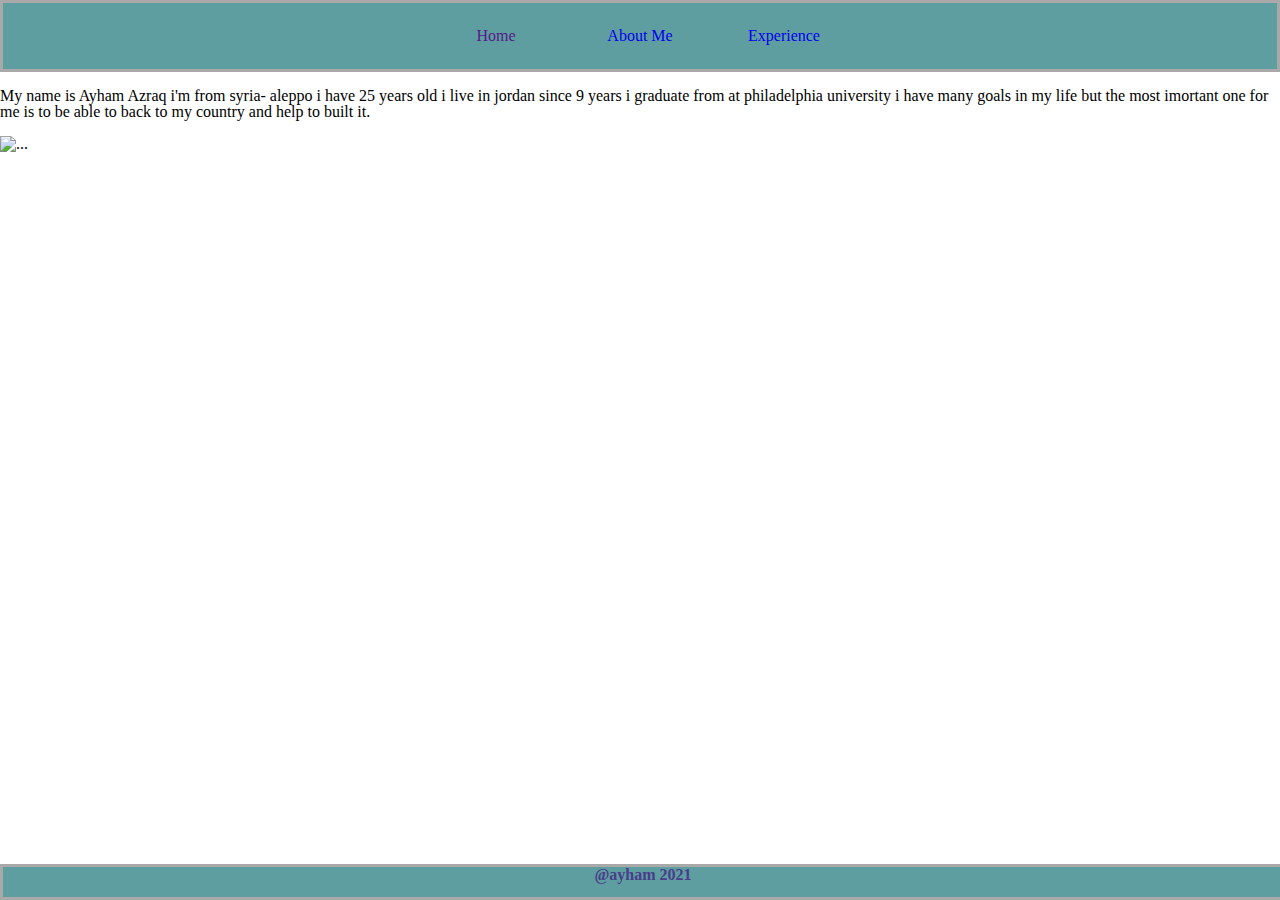
==== index.html @ 9610bd26 "add new file" ====
<!DOCTYPE html>
<html lang="en">
<head>
    <meta charset="UTF-8">
    <meta http-equiv="X-UA-Compatible" content="IE=edge">
    <meta name="viewport" content="width=device-width, initial-scale=1.0">
    <title>About Me</title>
    <link rel="icon" href="Imags/logo.jpg">
    <link rel="stylesheet" href="css/rest.css">
    <link rel="stylesheet" href="css/style.css">
</head>
<body>
    <header>
        <nav class="n1">
            <ul>
                <li><a href="">Home</a></li>
                <li><a href="About Me.html">About Me</a></li>
                <li><a href="Experience.html">Experience</a></li>
            </ul>
        </nav>


    </header> 
    
    
    
    <main>
         <p id="p1">
            My name is <b>Ayham Azraq</b> 
            i'm from syria- aleppo i have 25 years old i live in jordan since 9 years i graduate from at philadelphia university
            i have many goals in my life but the most imortant one for me is to be able to back to my country and help to built it.
        </p> 

        <img src="Imags/main-background.jpg" height="600px" class="d-block w-100" alt="...">
    

    </main>

    <footer>
    @ayham 2021
    </footer>
     <script src="js/app.js"></script> 
    
</body>
</html>
---- css/rest.css ----
/* http://meyerweb.com/eric/tools/css/reset/ 
   v2.0 | 20110126
   License: none (public domain)
*/

html, body, div, span, applet, object, iframe,
h1, h2, h3, h4, h5, h6, p, blockquote, pre,
a, abbr, acronym, address, big, cite, code,
del, dfn, em, img, ins, kbd, q, s, samp,
small, strike, strong, sub, sup, tt, var,
b, u, i, center,
dl, dt, dd, ol, ul, li,
fieldset, form, label, legend,
table, caption, tbody, tfoot, thead, tr, th, td,
article, aside, canvas, details, embed, 
figure, figcaption, footer, header, hgroup, 
menu, nav, output, ruby, section, summary,
time, mark, audio, video {
	margin: 0;
	padding: 0;
	border: 0;
	font-size: 100%;
	font: inherit;
	vertical-align: baseline;
}
/* HTML5 display-role reset for older browsers */
article, aside, details, figcaption, figure, 
footer, header, hgroup, menu, nav, section {
	display: block;
}
body {
	line-height: 1;
}
ol, ul {
	list-style: none;
}
blockquote, q {
	quotes: none;
}
blockquote:before, blockquote:after,
q:before, q:after {
	content: '';
	content: none;
}
table {
	border-collapse: collapse;
	border-spacing: 0;
}
---- css/style.css ----
nav ul li {
    margin: 20px;
    display: inline-block;
    padding: 5px 0 5px 0;
    width: 100px; 
}

a{
    text-decoration: none;
}
.n1{
    text-align: center;
    background-color:cadetblue;
    border: solid;
    border-color: darkgray;
    color:gold;
}

footer{

    bottom: 0;
    left: 0;
    text-align: center;
    background-color:cadetblue;
    border: solid;
    border-color: darkgray;
    color:darkslateblue;
    font-weight: bold;
    position: fixed;
    width: 100%;
    height: 30px;

}

#p1{
    display: block;
    margin-block-end: 1em;
    margin-block-start: 1em;
    margin-inline-start: 0px;
    
}
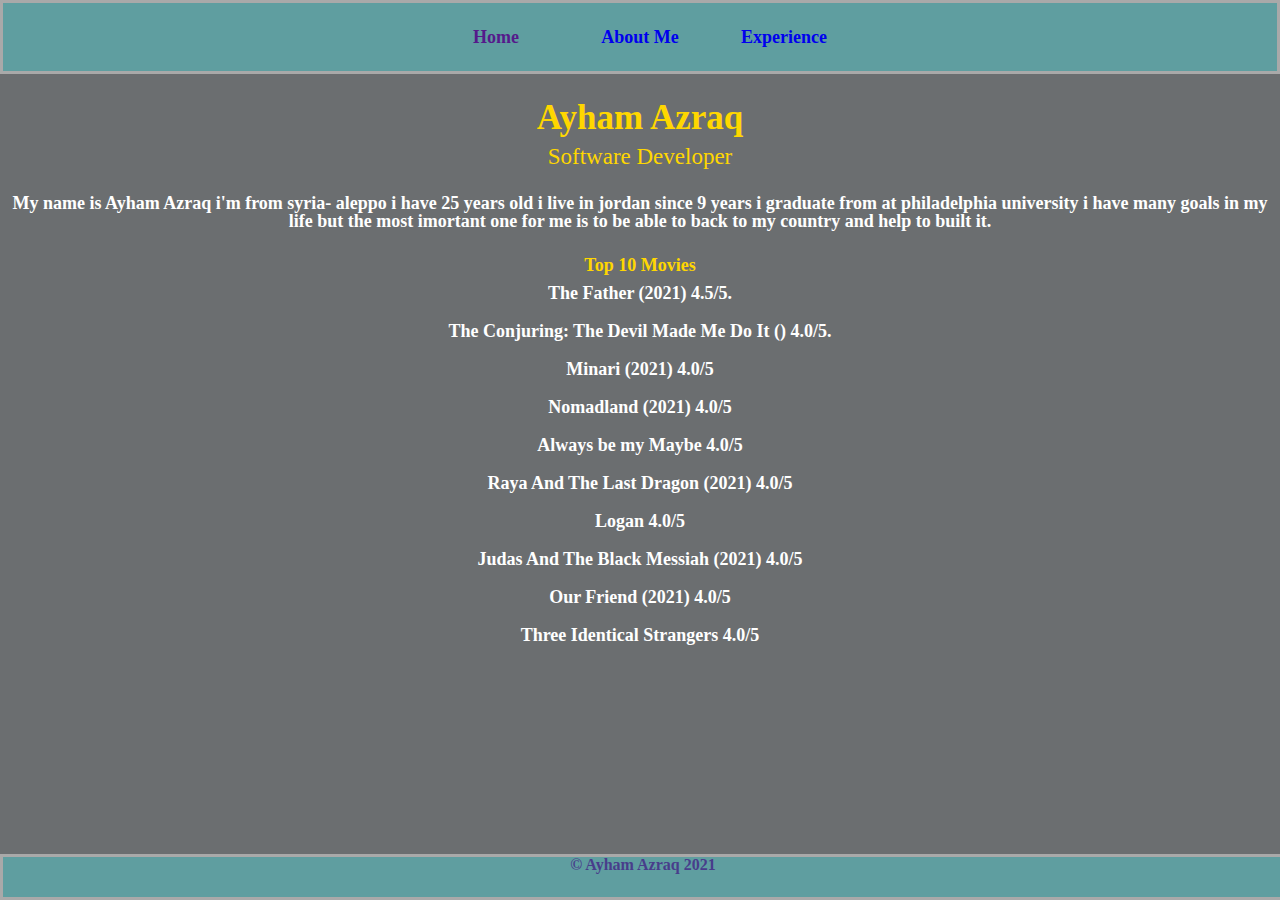
==== commit 85cd9d9f: "some change" ====
--- a/index.html
+++ b/index.html
@@ -18,28 +18,47 @@
                 <li><a href="Experience.html">Experience</a></li>
             </ul>
         </nav>
-
+    </br>
+        
+        <h1>Ayham Azraq</h1>
+        <h3>Software Developer</h3><br />
+        <p>My name is <b>Ayham Azraq</b> 
+            i'm from syria- aleppo i have 25 years old i live in jordan since 9 years i graduate from at philadelphia university
+            i have many goals in my life but the most imortant one for me is to be able to back to my country and help to built it.
+        </p></header></body></br>
+        
 
     </header> 
     
     
     
     <main>
-         <p id="p1">
-            My name is <b>Ayham Azraq</b> 
-            i'm from syria- aleppo i have 25 years old i live in jordan since 9 years i graduate from at philadelphia university
-            i have many goals in my life but the most imortant one for me is to be able to back to my country and help to built it.
-        </p> 
 
-        <img src="Imags/main-background.jpg" height="600px" class="d-block w-100" alt="...">
+        <h2 >Top 10 Movies</h2>
+        <ol>
+            <li>The Father (2021) 4.5/5.</li>
+            <li>The Conjuring: The Devil Made Me Do It () 4.0/5.</li>
+            <li>Minari (2021) 4.0/5</li>
+            <li>Nomadland (2021) 4.0/5</li>
+            <li>Always be my Maybe 4.0/5</li>
+            <li>Raya And The Last Dragon (2021) 4.0/5</li>
+            <li>Logan 4.0/5</li>
+            <li>Judas And The Black Messiah (2021) 4.0/5</li>
+            <li>Our Friend (2021) 4.0/5</li>
+            <li>Three Identical Strangers 4.0/5</li>
+      
+            
+<!-- 
+        <img src="Imags/main-background.jpg" height="600px" class="d-block w-100" alt="..."> -->
     
 
     </main>
 
     <footer>
-    @ayham 2021
+        © Ayham Azraq 2021
+
     </footer>
-     <script src="js/app.js"></script> 
-    
+       <!-- <script src="js/app.js"></script>    
+     -->
 </body>
-</html>+</html>
--- a/css/style.css
+++ b/css/style.css
@@ -28,7 +28,8 @@
     font-weight: bold;
     position: fixed;
     width: 100%;
-    height: 30px;
+    height: 40px;
+    tex
 
 }
 
@@ -36,7 +37,68 @@
     display: block;
     margin-block-end: 1em;
     margin-block-start: 1em;
-    margin-inline-start: 0px;
+    margin-inline-start: 0px;}
     
+
+
+h1 {
+    text-align: center;
+    color: gold;
+    font-weight: bold;
+    font-size: 35px;
+    padding: 10px;
 }
 
+h3 {
+    text-align: center;
+    /* font-weight: bold; */
+    font-size: 23px;
+    color:gold;
+}
+
+h2 {
+    color: gold;
+    text-align: center;
+    font-weight:bold;
+    font-size: 18px;
+}
+
+p {
+    text-align: center;
+    font-weight:bold;
+    font-size: 18px;
+    padding: 10px;
+}
+
+body {
+    color: white;
+    background-color: #6b6e70;
+    font-family: Georgia, times, serif;
+}
+
+
+ol li{
+    text-align: center;
+    font-weight:bold;
+    font-size: 18px;
+    padding: 10px;
+}
+
+ul li {
+    text-align: center;
+    font-weight:bold;
+    font-size: 18px;
+    padding: 10px;
+
+}
+
+#imgs{
+    
+    border:black;
+    position:absolute;
+    display: inline-block;
+    height: 300px;
+    padding-top: 10px;
+    padding-left: 100px;
+}
+ 